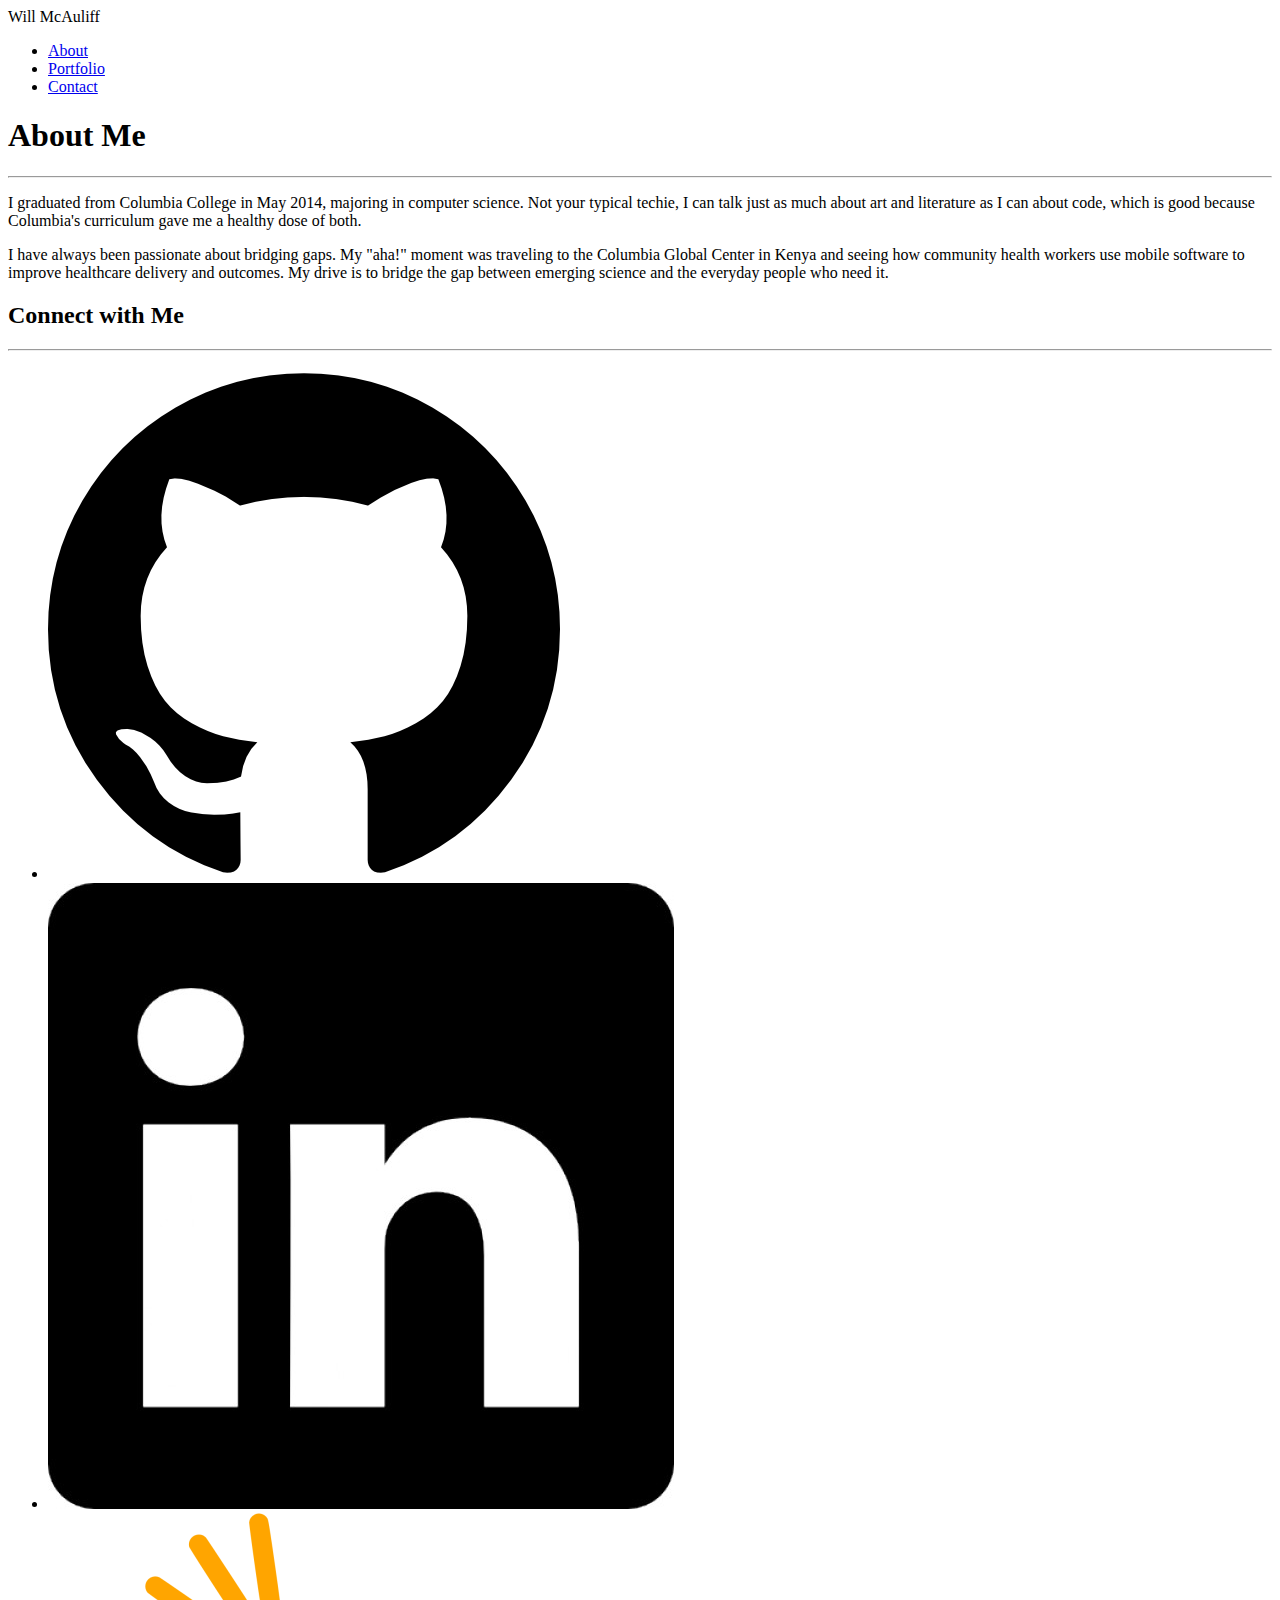
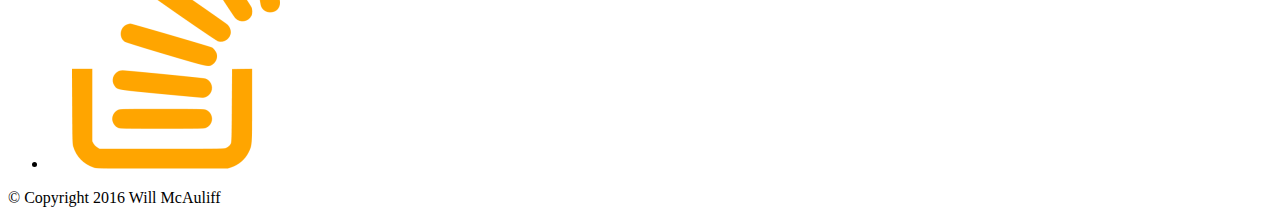
==== index.html @ 607452fb "html and content, no styling." ====
<!DOCTYPE html>
<html lang="en">
<head>
	<title>About Will McAuliff</title>
	<link rel="stylesheet" type="text/css" href="css/reset.css">
	<link rel="stylesheet" type="text/css" href="css/style.css">
</head>
<body>
	<header>
		<nav>
			<div>
				Will McAuliff
			</div>
			
			<ul>
				<li><a href="index.html">About</a></li>
				<li><a href="portfolio.html">Portfolio</a></li>
				<li><a href="contact.html">Contact</a></li>
			</ul>
		</nav>
	</header>

	<div id="container">
		<section id="main">
			<h1>About Me</h1>
			<hr>

			<div>
				<p>
					I graduated from Columbia College in May 2014, majoring in computer science. Not your typical techie, I can talk just as much about art and literature as I can about code, which is good because Columbia's curriculum gave me a healthy dose of both.
				</p>
				<p>
					I have always been passionate about bridging gaps. My "aha!" moment was traveling to the Columbia Global Center in Kenya and seeing how community health workers use mobile software to improve healthcare delivery and outcomes. My drive is to bridge the gap between emerging science and the everyday people who need it.
				</p>
			</div>
		</section>

		<section id="sidebar">
			<h2>Connect with Me</h2>
			<hr>

			<ul>
				<li>
					<a href="https://github.com/womcauliff">
						<img src="assets/images/github.png">
					</a>
				</li>
				<li>
					<a href="https://www.linkedin.com/in/womcauliff">
						<img src="assets/images/linkedin.png">
					</a>
				</li>
				<li>
					<a href="http://stackoverflow.com/users/5332266/womcauliff">
						<img src="assets/images/stackoverflow.png">
					</a>
				</li>
			<ul>
		</section>
	</div>

	<footer>
		&copy; Copyright 2016 Will McAuliff
	</footer>
</body>
</html>
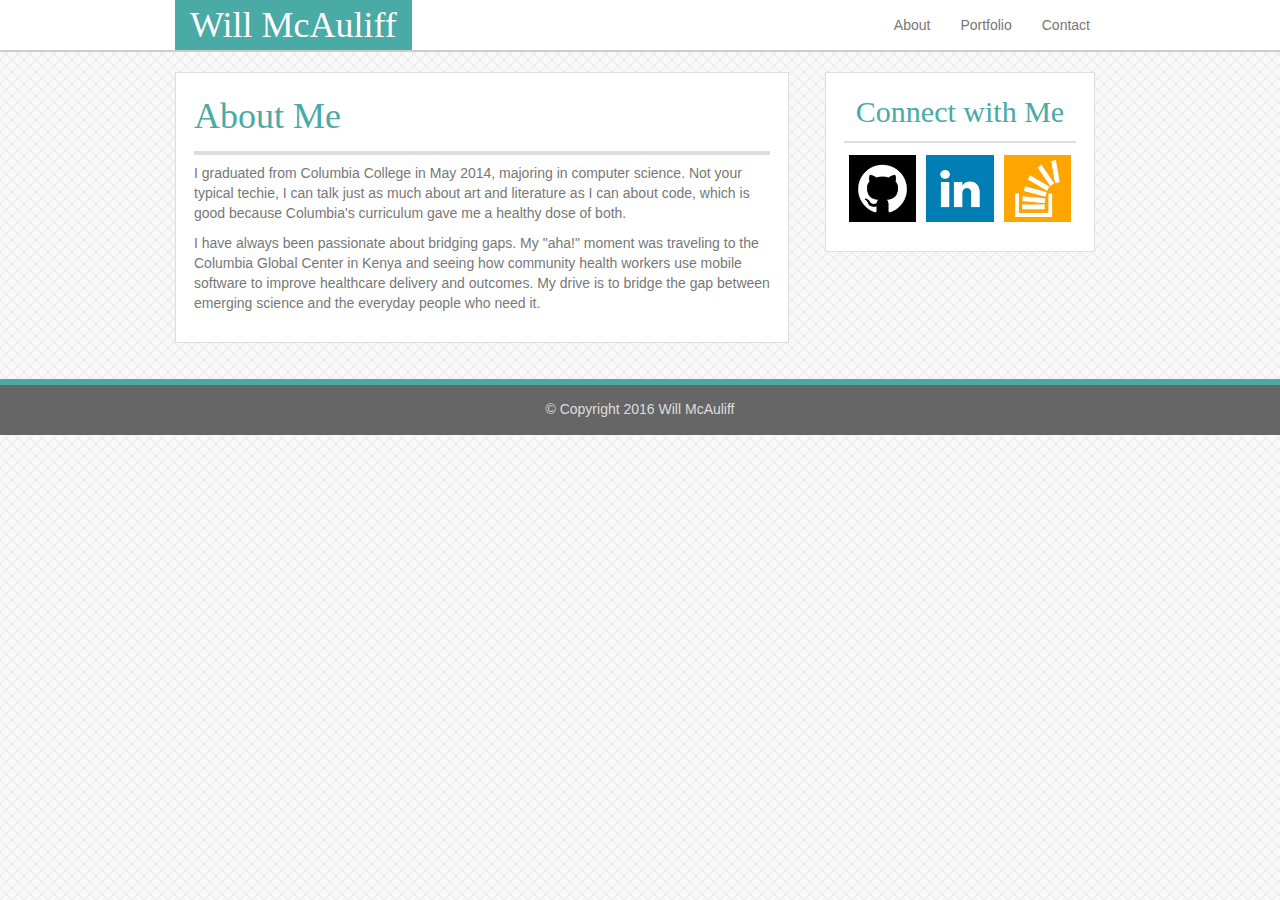
==== commit b479b234: "Added css, index.html is around 90% complete." ====
--- a/index.html
+++ b/index.html
@@ -2,65 +2,76 @@
 <html lang="en">
 <head>
 	<title>About Will McAuliff</title>
-	<link rel="stylesheet" type="text/css" href="css/reset.css">
-	<link rel="stylesheet" type="text/css" href="css/style.css">
+	<link rel="stylesheet" type="text/css" href="assets/css/reset.css">
+	<link rel="stylesheet" type="text/css" href="assets/css/style.css">
 </head>
 <body>
 	<header>
-		<nav>
-			<div>
-				Will McAuliff
+		<nav class="navbar">
+			<div class="container">
+				<div class="navbar-header">
+					<a href="index.html" class="navbar-brand">Will McAuliff</a>
+				</div>
+
+				<ul class="nav nav-tabs">
+					<li><a href="index.html">About</a></li>
+					<li><a href="portfolio.html">Portfolio</a></li>
+					<li><a href="contact.html">Contact</a></li>
+				</ul>
 			</div>
-			
-			<ul>
-				<li><a href="index.html">About</a></li>
-				<li><a href="portfolio.html">Portfolio</a></li>
-				<li><a href="contact.html">Contact</a></li>
-			</ul>
 		</nav>
 	</header>
 
-	<div id="container">
-		<section id="main">
-			<h1>About Me</h1>
-			<hr>
+	<div class="container mbl">
+		<section class="prl" id="main-container">
+			<div class="pam outline" id="main-content">
+				<h1>About Me</h1>
+				<hr class="rule mts mbs">
 
-			<div>
-				<p>
-					I graduated from Columbia College in May 2014, majoring in computer science. Not your typical techie, I can talk just as much about art and literature as I can about code, which is good because Columbia's curriculum gave me a healthy dose of both.
-				</p>
-				<p>
-					I have always been passionate about bridging gaps. My "aha!" moment was traveling to the Columbia Global Center in Kenya and seeing how community health workers use mobile software to improve healthcare delivery and outcomes. My drive is to bridge the gap between emerging science and the everyday people who need it.
-				</p>
+				<div>
+					<p>
+						I graduated from Columbia College in May 2014, majoring in computer science. Not your typical techie, I can talk just as much about art and literature as I can about code, which is good because Columbia's curriculum gave me a healthy dose of both.
+					</p>
+					<p>
+						I have always been passionate about bridging gaps. My "aha!" moment was traveling to the Columbia Global Center in Kenya and seeing how community health workers use mobile software to improve healthcare delivery and outcomes. My drive is to bridge the gap between emerging science and the everyday people who need it.
+					</p>
+				</div>
 			</div>
 		</section>
 
-		<section id="sidebar">
-			<h2>Connect with Me</h2>
-			<hr>
+		<section id="sidebar-container">
+			<div class="pam outline clearfix" id="sidebar-content">
+				<h2>Connect with Me</h2>
+				
+				<hr class="rule-mini">
 
-			<ul>
-				<li>
-					<a href="https://github.com/womcauliff">
-						<img src="assets/images/github.png">
-					</a>
-				</li>
-				<li>
-					<a href="https://www.linkedin.com/in/womcauliff">
-						<img src="assets/images/linkedin.png">
-					</a>
-				</li>
-				<li>
-					<a href="http://stackoverflow.com/users/5332266/womcauliff">
-						<img src="assets/images/stackoverflow.png">
-					</a>
-				</li>
-			<ul>
+				<ul class="sidebar-list">
+					<li>
+						<a href="https://github.com/womcauliff">
+							<img src="assets/images/square_github.png" alt="github logo">
+						</a>
+					</li>
+					<li>
+						<a href="https://www.linkedin.com/in/womcauliff">
+							<img src="assets/images/square_linkedin.png" alt="linkedin logo">
+						</a>
+					</li>
+					<li>
+						<a href="http://stackoverflow.com/users/5332266/womcauliff">
+							<img src="assets/images/square_stackoverflow.png" alt="stackoverflow logo">
+						</a>
+					</li>
+				<ul>				
+			</div>
 		</section>
 	</div>
 
 	<footer>
-		&copy; Copyright 2016 Will McAuliff
+		<div class="container">
+			<div class="copyright-info">
+			&copy; Copyright 2016 Will McAuliff
+			</div>
+		</div>
 	</footer>
 </body>
 </html>--- a/assets/css/style.css
+++ b/assets/css/style.css
@@ -0,0 +1,418 @@
+* {
+    -webkit-box-sizing: border-box;
+    -moz-box-sizing: border-box;
+    box-sizing: border-box;
+}
+.clearfix:after {
+  content: "";
+  display: table;
+  clear: both;
+}
+body {
+	/* Background pattern from subtlepatterns.com */
+	background-image: url(../images/subtlenet2/subtlenet2_@2X.png);
+	font-family: 'Arial', 'Helvetica Neue', Helvetica, sans-serif;
+	font-size: 14px;
+	color: #777777;
+	line-height: 1.428;
+}
+header {
+
+}
+footer {
+	background-color: #666666;
+    /* float: left; */	
+	border-top-color: #4aaaa5;
+	border-top-style: solid;	
+	border-top-width: 6px;
+}
+section {
+
+}
+h1, h2, h3, h4, h5, h6 {
+	color: #4aaaa5;
+	font-family: 'Georgia', Times, Times New Roman, serif;
+}
+h1 {
+	font-size: 36px;
+}
+h2 {
+	font-size: 30px;
+}
+h3 {
+	font-size: 24px;
+}
+h4 {
+	font-size: 18px;
+}
+h5 {
+	font-size: 14px;
+}
+h6 {
+	font-size: 12px;
+}
+p {
+	color: #777777;
+	margin: 0 0 10px;
+}
+hr {
+	height: 0;
+}
+.rule {
+	border: none;
+    border-top: 4px solid #dddddd;
+}
+.rule-mini {
+	border: none;
+    border-top: 2px solid #dddddd;
+}
+.outline {
+	border: 1px solid #dddddd;
+}
+
+.container {
+	width: 960px;
+	margin-right: auto;
+    margin-left: auto;
+    padding-left: 15px;
+    padding-right: 15px;
+}
+.container:after {
+	content: " ";
+    display: table;
+    clear: both;
+}
+
+/* Navbar */
+.navbar {
+	margin-bottom: 20px;
+	min-height: 50px;
+	background-color: #ffffff;
+	border-bottom-color: #cccccc;
+	border-bottom-style: solid;	
+	border-bottom-width: 2px;
+}
+container>.navbar-header{
+	margin-right: 0;
+	margin-left: 0;
+}
+.navbar-header {
+	float: left;
+	background-color: #4aaaa5;
+}
+.navbar-brand {
+	text-decoration: none;
+	color: #ffffff;
+	padding: 15px;
+	font-size: 36px;
+	line-height: 20px;
+	height: 50px;
+	float: left;
+	font-family: 'Georgia', Times, Times New Roman, serif;
+}
+.nav {
+	list-style: none;
+}
+.nav>li {
+	display: block;
+}
+.nav>li>a{
+	display: block;
+}
+.nav-tabs{
+	float: right;
+}
+.nav-tabs>li {
+	float: left;
+}
+.nav-tabs>li>a {
+	padding: 15px;
+    line-height: 20px;
+    text-decoration: none;
+    color: #777777;
+}
+
+
+/* Main Content Area */
+#main-container {
+	width: 650px;
+	float: left;
+}
+#main-content{
+	background-color: #ffffff;
+	border-color: #dddddd;
+	border-style: solid;
+}
+
+/* Sidebar */
+#sidebar-container {
+	width: 270px;
+	float: left;
+}
+#sidebar-content {
+	background-color: #ffffff;
+	text-align: center;
+}
+.sidebar-list {
+	list-style: none;
+}
+.sidebar-list>li {
+	display: block;
+	float: left;
+	width: 33.3%;
+}
+.sidebar-list>li>a{
+	display: block;
+}
+.sidebar-list img {
+	width: 100%;
+	padding: 5px;
+}
+
+/* Footer */
+.copyright-info {
+	text-align: center;
+	padding: 15px;
+	color: #dddddd;
+}
+
+/* Quick Margin Classes */
+
+.maf {
+    margin: 0;
+}
+
+.maxs {
+    margin: 4.5px;
+}
+
+.mas {
+    margin: 9px;
+}
+
+.mam {
+    margin: 18px;
+}
+
+.mal {
+    margin: 36px;
+}
+
+.maxl {
+    margin: 54px;
+}
+
+.mbf {
+    margin-bottom: 0;
+}
+
+.mbxs {
+    margin-bottom: 4.5px;
+}
+
+.mbs {
+    margin-bottom: 9px;
+}
+
+.mbm {
+    margin-bottom: 18px;
+}
+
+.mbl {
+    margin-bottom: 36px;
+}
+
+.mbxl {
+    margin-bottom: 54px;
+}
+
+.mhc {
+    margin-left: auto;
+    margin-right: auto;
+}
+
+.mlf {
+    margin-left: 0;
+}
+
+.mlxs {
+    margin-left: 4.5px;
+}
+
+.mls {
+    margin-left: 9px;
+}
+
+.mlm {
+    margin-left: 18px;
+}
+
+.mll {
+    margin-left: 36px;
+}
+
+.mlxl {
+    margin-left: 54px;
+}
+
+.mrf {
+    margin-right: 0;
+}
+
+.mrxs {
+    margin-right: 4.5px;
+}
+
+.mrs {
+    margin-right: 9px;
+}
+
+.mrm {
+    margin-right: 18px;
+}
+
+.mrl {
+    margin-right: 36px;
+}
+
+.mrxl {
+    margin-right: 54px;
+}
+
+.mtf {
+    margin-top: 0;
+}
+
+.mtxs {
+    margin-top: 4.5px;
+}
+
+.mts {
+    margin-top: 9px;
+}
+
+.mtm {
+    margin-top: 18px;
+}
+
+.mtl {
+    margin-top: 36px;
+}
+
+.mtxl {
+    margin-top: 54px;
+}
+
+/* Quick Padding */
+
+.paf {
+    padding: 0;
+}
+
+.paxs {
+    padding: 4.5px;
+}
+
+.pas {
+    padding: 9px;
+}
+
+.pam {
+    padding: 18px;
+}
+
+.pal {
+    padding: 36px;
+}
+
+.paxl {
+    padding: 54px;
+}
+
+.pbf {
+    padding-bottom: 0;
+}
+
+.pbxs {
+    padding-bottom: 4.5px;
+}
+
+.pbs {
+    padding-bottom: 9px;
+}
+
+.pbm {
+    padding-bottom: 18px;
+}
+
+.pbl {
+    padding-bottom: 36px;
+}
+
+.pbxl {
+    padding-bottom: 54px;
+}
+
+.plf {
+    padding-left: 0;
+}
+
+.plxs {
+    padding-left: 4.5px;
+}
+
+.pls {
+    padding-left: 9px;
+}
+
+.plm {
+    padding-left: 18px;
+}
+
+.pll {
+    padding-left: 36px;
+}
+
+.prf {
+    padding-right: 0;
+}
+
+.prxs {
+    padding-right: 4.5px;
+}
+
+.prs {
+    padding-right: 9px;
+}
+
+.prm {
+    padding-right: 18px;
+}
+
+.prl {
+    padding-right: 36px;
+}
+
+.ptf {
+    padding-top: 0;
+}
+
+.ptxs {
+    padding-top: 4.5px;
+}
+
+.pts {
+    padding-top: 9px;
+}
+
+.ptm {
+    padding-top: 18px;
+}
+
+.ptl {
+    padding-top: 36px;
+}
+
+.ptxl {
+    padding-top: 54px;
+}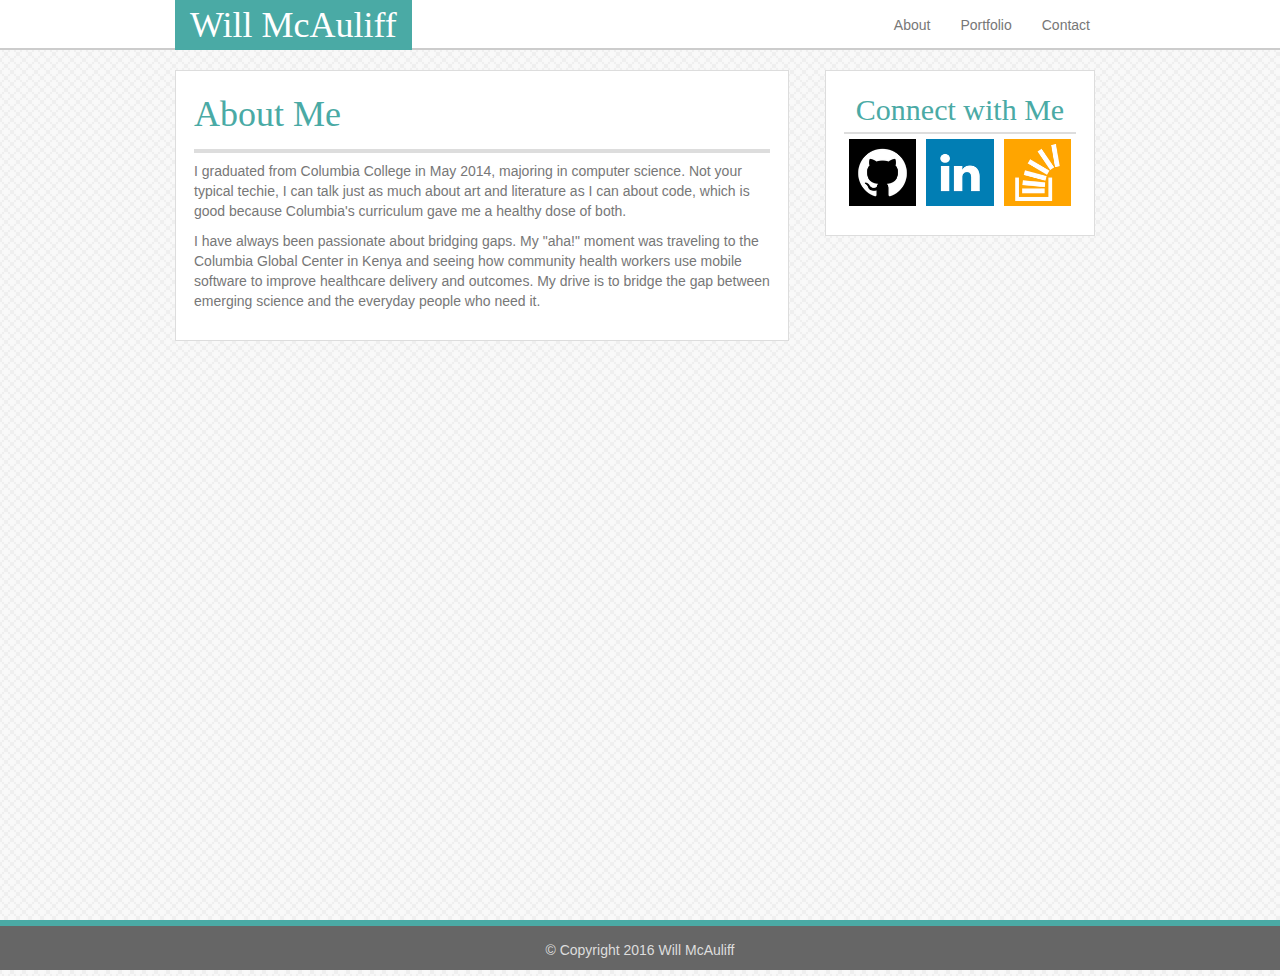
==== commit e19abbc6: "Sticky Footer css in progress" ====
--- a/index.html
+++ b/index.html
@@ -22,7 +22,7 @@
 		</nav>
 	</header>
 
-	<div class="container mbl">
+	<div class="container">
 		<section class="prl" id="main-container">
 			<div class="pam outline" id="main-content">
 				<h1>About Me</h1>
@@ -47,31 +47,31 @@
 
 				<ul class="sidebar-list">
 					<li>
-						<a href="https://github.com/womcauliff">
+						<a href="https://github.com/womcauliff" target="_blank">
 							<img src="assets/images/square_github.png" alt="github logo">
 						</a>
 					</li>
 					<li>
-						<a href="https://www.linkedin.com/in/womcauliff">
+						<a href="https://www.linkedin.com/in/womcauliff" target="_blank">
 							<img src="assets/images/square_linkedin.png" alt="linkedin logo">
 						</a>
 					</li>
 					<li>
-						<a href="http://stackoverflow.com/users/5332266/womcauliff">
+						<a href="http://stackoverflow.com/users/5332266/womcauliff" target="_blank">
 							<img src="assets/images/square_stackoverflow.png" alt="stackoverflow logo">
 						</a>
 					</li>
-				<ul>				
+				<ul>			
 			</div>
 		</section>
+
+		<div class="push"></div>
 	</div>
 
 	<footer>
-		<div class="container">
-			<div class="copyright-info">
+		<p class="copyright-info">
 			&copy; Copyright 2016 Will McAuliff
-			</div>
-		</div>
+		</p>
 	</footer>
 </body>
 </html>--- a/assets/css/style.css
+++ b/assets/css/style.css
@@ -21,7 +21,6 @@
 }
 footer {
 	background-color: #666666;
-    /* float: left; */	
 	border-top-color: #4aaaa5;
 	border-top-style: solid;	
 	border-top-width: 6px;
@@ -415,4 +414,21 @@
 
 .ptxl {
     padding-top: 54px;
+}
+
+/* Sticky Footer Tutorial*/
+* {
+    margin: 0;
+}
+html, body {
+    height: 100%;
+}
+.container {
+    min-height: 100%;
+    height: auto !important;
+    height: 100%;
+    margin: 0 auto -50px;
+}
+footer, .push {
+    height: 50px;
 }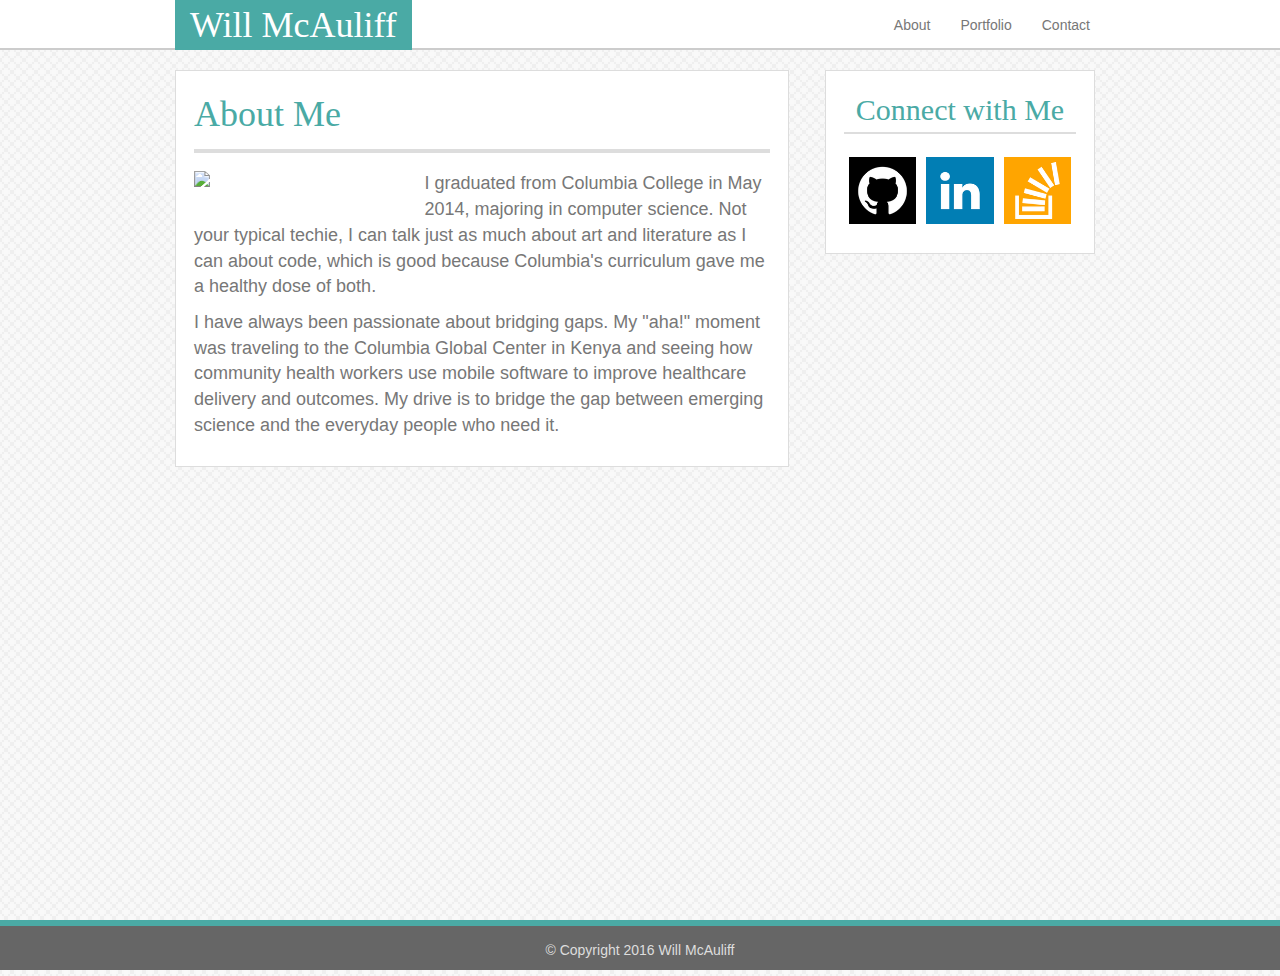
==== commit c5383378: "Added profile picture to homepage, adjusted margins on horizontal rules" ====
--- a/index.html
+++ b/index.html
@@ -26,16 +26,17 @@
 		<section class="prl" id="main-container">
 			<div class="pam outline" id="main-content">
 				<h1>About Me</h1>
-				<hr class="rule mts mbs">
+				<hr class="rule mts mbm">
 
-				<div>
+				<article>
+					<img class="prm pbm" src="/Users/willmcauliff/Desktop/Bootcamp/Basic-Portfolio/assets/images/profile.jpeg">
 					<p>
 						I graduated from Columbia College in May 2014, majoring in computer science. Not your typical techie, I can talk just as much about art and literature as I can about code, which is good because Columbia's curriculum gave me a healthy dose of both.
 					</p>
 					<p>
 						I have always been passionate about bridging gaps. My "aha!" moment was traveling to the Columbia Global Center in Kenya and seeing how community health workers use mobile software to improve healthcare delivery and outcomes. My drive is to bridge the gap between emerging science and the everyday people who need it.
 					</p>
-				</div>
+				</article>
 			</div>
 		</section>
 
@@ -43,7 +44,7 @@
 			<div class="pam outline clearfix" id="sidebar-content">
 				<h2>Connect with Me</h2>
 				
-				<hr class="rule-mini">
+				<hr class="rule-mini mbm">
 
 				<ul class="sidebar-list">
 					<li>
--- a/assets/css/style.css
+++ b/assets/css/style.css
@@ -53,6 +53,13 @@
 p {
 	color: #777777;
 	margin: 0 0 10px;
+}
+article>p{
+    font-size: 18px;
+}
+article>img {
+    width: 40%;
+    float: left;
 }
 hr {
 	height: 0;
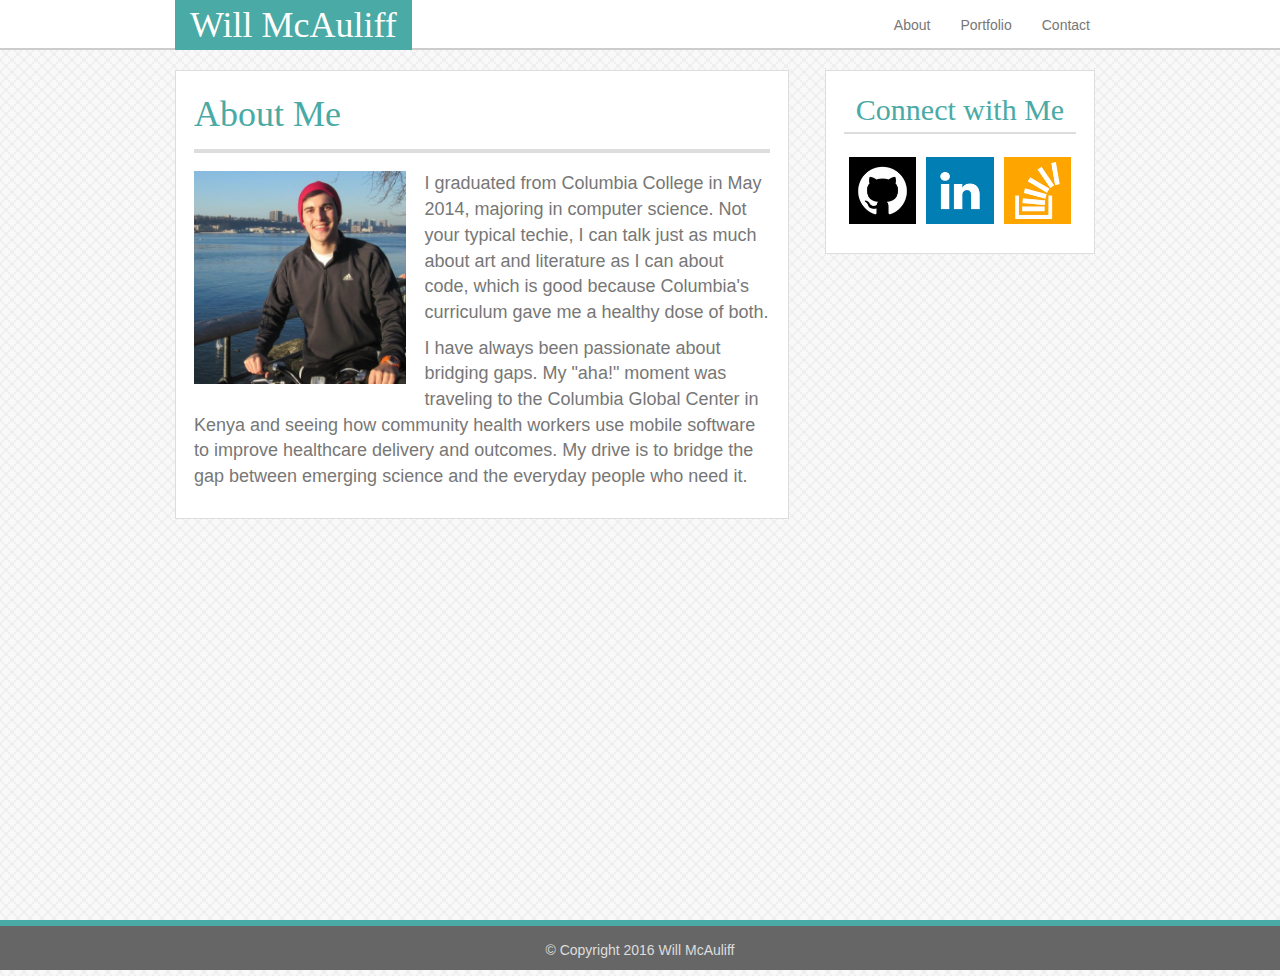
==== commit 5067f4f4: "Adjusted file path for profile pic" ====
--- a/index.html
+++ b/index.html
@@ -29,7 +29,7 @@
 				<hr class="rule mts mbm">
 
 				<article>
-					<img class="prm pbm" src="/Users/willmcauliff/Desktop/Bootcamp/Basic-Portfolio/assets/images/profile.jpeg">
+					<img class="prm pbm" src="assets/images/profile.jpeg">
 					<p>
 						I graduated from Columbia College in May 2014, majoring in computer science. Not your typical techie, I can talk just as much about art and literature as I can about code, which is good because Columbia's curriculum gave me a healthy dose of both.
 					</p>
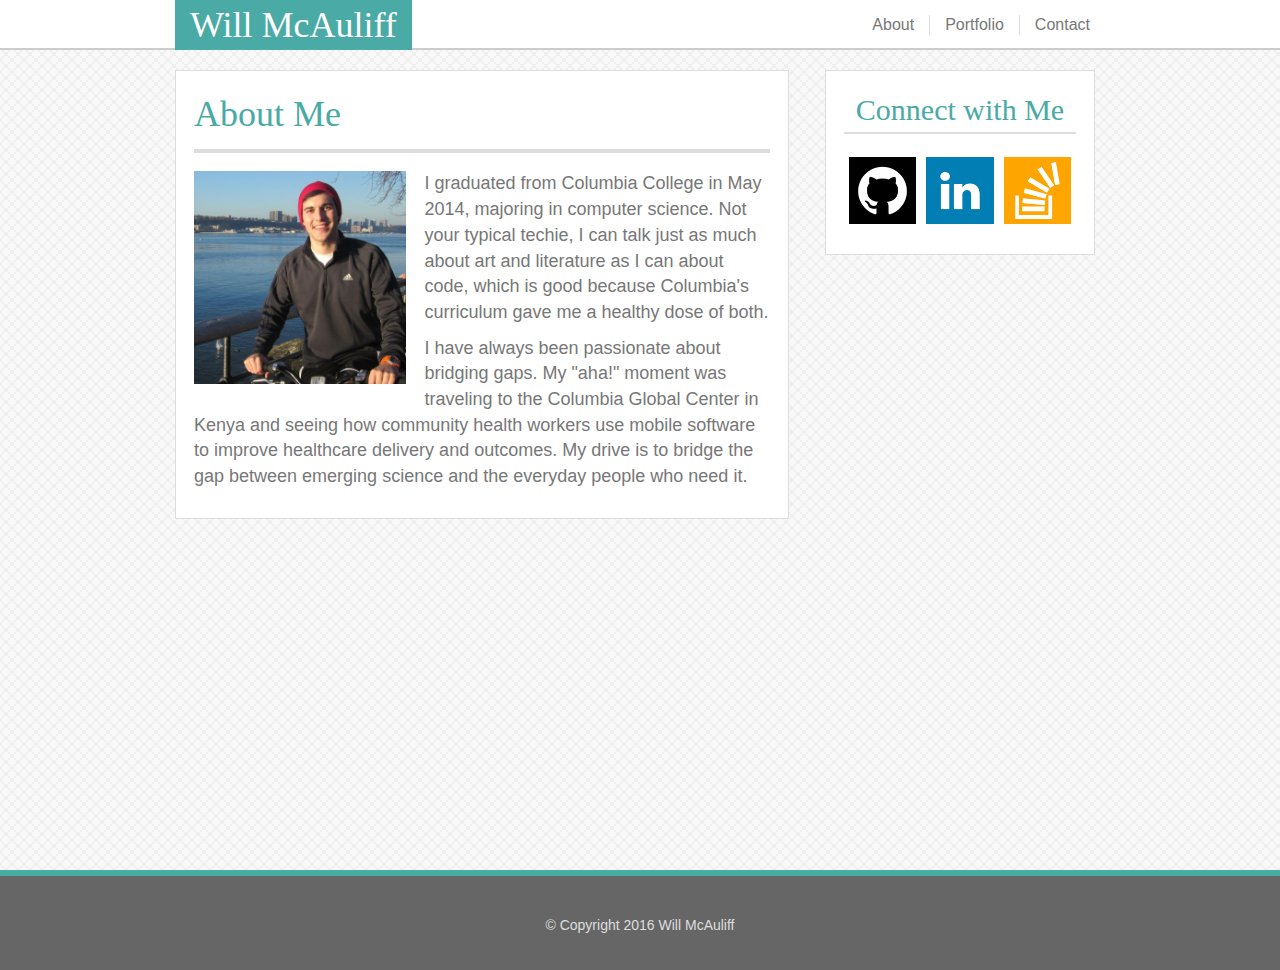
==== commit c6e73fae: "Adjusted footer padding. Added border-right to nav-tab elements" ====
--- a/index.html
+++ b/index.html
@@ -12,7 +12,6 @@
 				<div class="navbar-header">
 					<a href="index.html" class="navbar-brand">Will McAuliff</a>
 				</div>
-
 				<ul class="nav nav-tabs">
 					<li><a href="index.html">About</a></li>
 					<li><a href="portfolio.html">Portfolio</a></li>
--- a/assets/css/style.css
+++ b/assets/css/style.css
@@ -12,7 +12,7 @@
 	/* Background pattern from subtlepatterns.com */
 	background-image: url(../images/subtlenet2/subtlenet2_@2X.png);
 	font-family: 'Arial', 'Helvetica Neue', Helvetica, sans-serif;
-	font-size: 14px;
+	font-size: 16px;
 	color: #777777;
 	line-height: 1.428;
 }
@@ -130,12 +130,16 @@
 }
 .nav-tabs>li {
 	float: left;
+    padding: 15px 0;
 }
 .nav-tabs>li>a {
-	padding: 15px;
     line-height: 20px;
     text-decoration: none;
     color: #777777;
+    padding: 0 15px;
+}
+.nav-tabs>li:nth-last-child(n+2)>a{
+    border-right: solid 1px #dddddd;
 }
 
 
@@ -178,8 +182,21 @@
 /* Footer */
 .copyright-info {
 	text-align: center;
-	padding: 15px;
 	color: #dddddd;
+}
+
+/* Form */
+input, textarea {
+    padding: 9px;
+    margin-bottom: 9px;
+    width: 100%;
+    border: solid 1px #dddddd;
+}
+.submit {
+    background-color: #4aaaa5;
+    color: #ffffff; 
+    width: 20%;
+    font-size: 18px;
 }
 
 /* Quick Margin Classes */
@@ -434,8 +451,13 @@
     min-height: 100%;
     height: auto !important;
     height: 100%;
-    margin: 0 auto -50px;
+    margin: 0 auto -100px;
 }
 footer, .push {
-    height: 50px;
+    height: 100px;
+}
+footer p {
+    padding: 40px 0 0;
+    margin: 0;
+    font-size: 14px;
 }